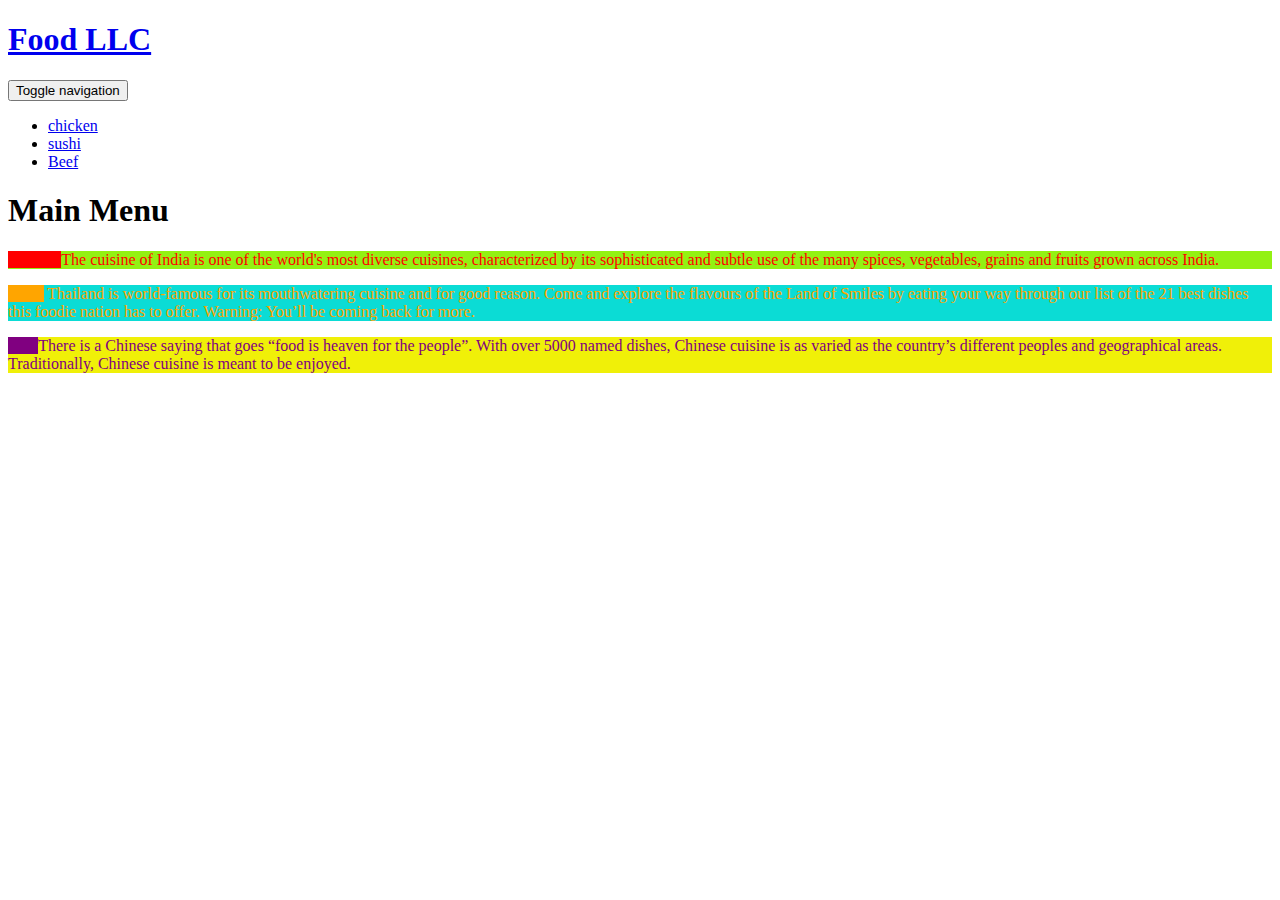
==== module3-solution/index.html @ 8ac967a8 "Create index.html" ====
<!doctype html>
<html lang="en">
  <head>
    <meta charset="utf-8">
    <meta http-equiv="X-UA-Compatible" content="IE=edge">
    <meta name="viewport" content="width=device-width, initial-scale=1">
    <title>Solution for Assignemnt 3</title>
    <link rel="stylesheet" href="css/bootstrap.min.css">
    <link rel="stylesheet" href="css/index.css">
    <link href='https://fonts.googleapis.com/css?family=Oxygen:400,300,700' rel='stylesheet' type='text/css'>
    <link href='https://fonts.googleapis.com/css?family=Lora' rel='stylesheet' type='text/css'>
  </head>
<body>
  <header>
    <nav id="header-nav" class="navbar navbar-default">
      <div class="container">
        <div class="navbar-header">
          <div class="navbar-brand">
            <a href="index.html"><h1>Food LLC</h1></a>
          </div>

          <button type="button" class="navbar-toggle collapsed" data-toggle="collapse" data-target="#collapsable-nav" aria-expanded="false">
            <span class="sr-only">Toggle navigation</span>
            <span class="icon-bar"></span>
            <span class="icon-bar"></span>
            <span class="icon-bar"></span>
          </button>
        </div>
        
        <div id="collapsable-nav" class="collapse navbar-collapse">
           <ul id="nav-list" class="nav navbar-nav navbar-right">
            <li class="visible-xs active"><a href="index.html"><span class="">chicken</span></a></li>
            <li class="visible-xs active"><a href="index.html"><span class="">sushi</span></a></li>
            <li class="visible-xs active"><a href="index.html"><span class="">Beef</span></a></li>
          </ul><!-- #nav-list -->
        </div><!-- .collapse .navbar-collapse -->
      </div><!-- .container -->
    </nav><!-- #header-nav -->
  </header>
<div  align="centre"></div><h1>Main Menu</h1></div>

<div class="row">
  <div class="col-lg-4 col-md-6"><p style="background-color: #93F113; color: red"><span class="text"><span class="text2" style="background-color: red">Chicken</span></span>The cuisine of India is one of the world's most diverse cuisines, characterized by its sophisticated and subtle use of the many spices, vegetables, grains and fruits grown across India.</p></div>
  <div class="col-lg-4 col-md-6"><p style="background-color: #0BDCD5; color: orange"><span class="text"><span class="text2" style="background-color: orange">Sushi</span></span>
Thailand is world-famous for its mouthwatering cuisine and for good reason. Come and explore the flavours of the Land of Smiles by eating your way through our list of the 21 best dishes this foodie nation has to offer. Warning: You’ll be coming back for more.</p></div>
  <div class="col-md-12 col-lg-4 col-md-6"><p style="background-color: #F0F008; color: purple"><span class="text"><span class="text2" style="background-color: purple">Beef</span></span>There is a Chinese saying that goes “food is heaven for the people”. With over 5000 named dishes, Chinese cuisine is as varied as the country’s different peoples and geographical areas. Traditionally, Chinese cuisine is meant to be enjoyed.</p></div>
</div>
<!-- jQuery (Bootstrap JS plugins depend on it) -->
  <script src="js/jquery-2.1.4.min.js"></script>
  <script src="js/bootstrap.min.js"></script>
  <script src="js/script.js"></script>
</body>
</html>
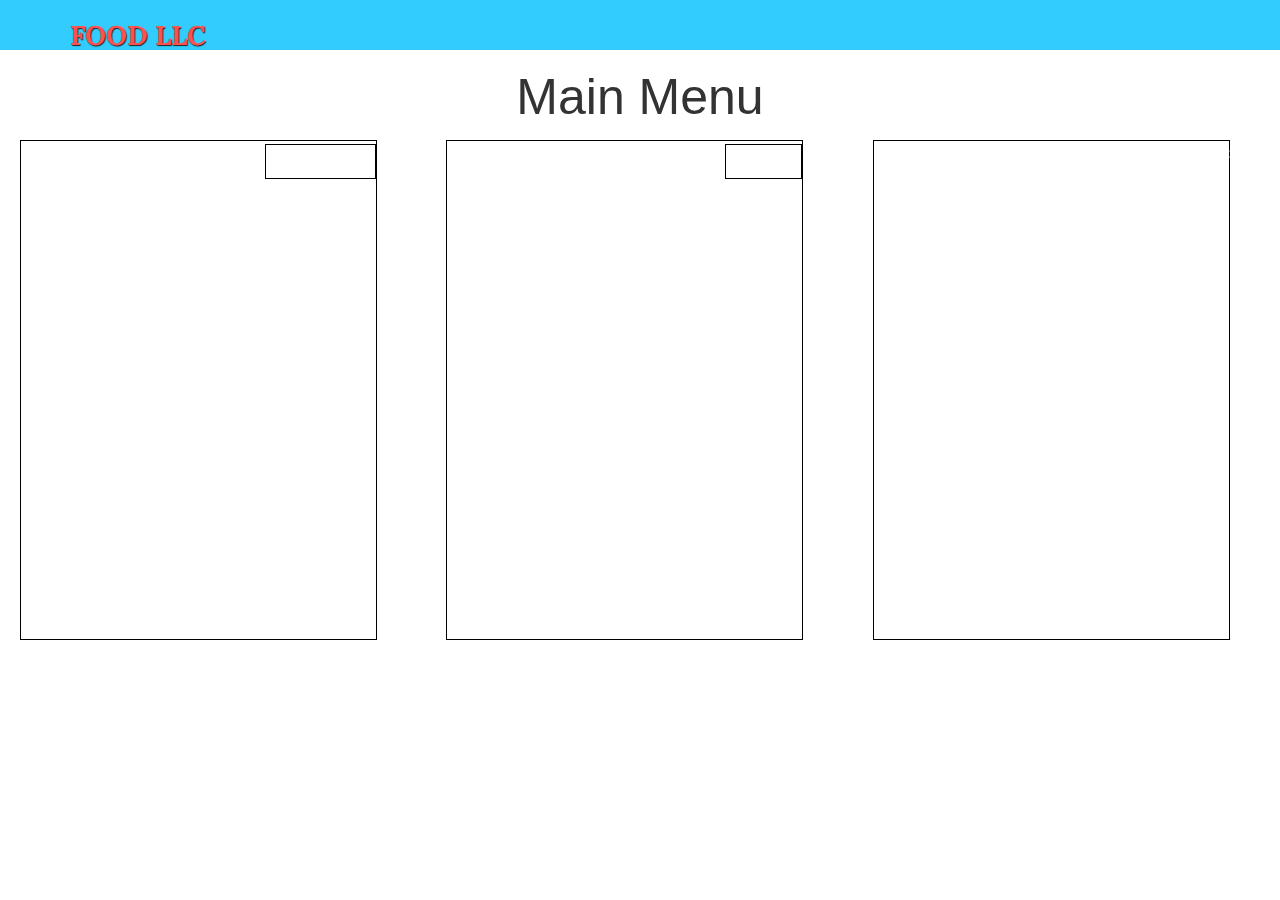
==== commit 655d4e84: "Update index.html" ====
--- a/module3-solution/index.html
+++ b/module3-solution/index.html
@@ -40,10 +40,10 @@
 <div  align="centre"></div><h1>Main Menu</h1></div>
 
 <div class="row">
-  <div class="col-lg-4 col-md-6"><p style="background-color: #93F113; color: red"><span class="text"><span class="text2" style="background-color: red">Chicken</span></span>The cuisine of India is one of the world's most diverse cuisines, characterized by its sophisticated and subtle use of the many spices, vegetables, grains and fruits grown across India.</p></div>
-  <div class="col-lg-4 col-md-6"><p style="background-color: #0BDCD5; color: orange"><span class="text"><span class="text2" style="background-color: orange">Sushi</span></span>
+  <div class="col-lg-4 col-md-6"><p><span class="text"><span class="text2">Chicken</span></span>The cuisine of India is one of the world's most diverse cuisines, characterized by its sophisticated and subtle use of the many spices, vegetables, grains and fruits grown across India.</p></div>
+  <div class="col-lg-4 col-md-6"><p><span class="text"><span class="text2">Sushi</span></span>
 Thailand is world-famous for its mouthwatering cuisine and for good reason. Come and explore the flavours of the Land of Smiles by eating your way through our list of the 21 best dishes this foodie nation has to offer. Warning: You’ll be coming back for more.</p></div>
-  <div class="col-md-12 col-lg-4 col-md-6"><p style="background-color: #F0F008; color: purple"><span class="text"><span class="text2" style="background-color: purple">Beef</span></span>There is a Chinese saying that goes “food is heaven for the people”. With over 5000 named dishes, Chinese cuisine is as varied as the country’s different peoples and geographical areas. Traditionally, Chinese cuisine is meant to be enjoyed.</p></div>
+  <div class="col-md-12 col-lg-4 col-md-6"><p><span class="text"><span>Beef</span></span>There is a Chinese saying that goes “food is heaven for the people”. With over 5000 named dishes, Chinese cuisine is as varied as the country’s different peoples and geographical areas. Traditionally, Chinese cuisine is meant to be enjoyed.</p></div>
 </div>
 <!-- jQuery (Bootstrap JS plugins depend on it) -->
   <script src="js/jquery-2.1.4.min.js"></script>
--- a/module3-solution/css/index.css
+++ b/module3-solution/css/index.css
@@ -0,0 +1,358 @@
+* {
+  box-sizing: border-box;
+}
+h1 {
+  margin-bottom: 15px;
+  text-align: center;
+  font-size: 50px;
+}
+
+p {
+  border: 1px solid black;
+  width: 90%;
+  height: 500px;
+  margin-right: auto;
+  margin-left: auto;
+  font-family: Helvetica;
+  color: white;
+  text-align: justify;
+  padding: 5px;
+  font-size: 100%
+}
+.sub-block{
+  width: 5%;
+  height: 10px;
+}
+.row {
+  width: 100%;
+}
+.text{
+  display: block;
+  font-size: 30px;
+  text-align: right;
+  margin: -5px;
+  margin-bottom: 10px;
+}
+.text2{
+  border: 1px solid black;
+  color: white;
+}
+@media (min-width: 992px) {
+  .col-lg-1, .col-lg-2, .col-lg-3, .col-lg-4, .col-lg-5, .col-lg-6, .col-lg-7, .col-lg-8, .col-lg-9, .col-lg-10, .col-lg-11, .col-lg-12 {
+    float: left;
+    border: 1px;
+    font-size: 1.15vw;
+
+  }
+  .col-lg-1 {
+    width: 8.33%;
+  }
+  .col-lg-2 {
+    width: 16.66%;
+  }
+  .col-lg-3 {
+    width: 25%;
+  }
+  .col-lg-4 {
+    width: 33.33%;
+  }
+  .col-lg-5 {
+    width: 41.66%;
+  }
+  .col-lg-6 {
+    width: 50%;
+  }
+  .col-lg-7 {
+    width: 58.33%;
+  }
+  .col-lg-8 {
+    width: 66.66%;
+  }
+  .col-lg-9 {
+    width: 74.99%;
+  }
+  .col-lg-10 {
+    width: 83.33%;
+  }
+  .col-lg-11 {
+    width: 91.66%;
+  }
+  .col-lg-12 {
+    width: 100%;
+  }
+}
+
+@media (min-width: 768px) and (max-width: 991px) {
+  .col-md-1, .col-md-2, .col-md-3, .col-md-4, .col-md-5, .col-md-6, .col-md-7, .col-md-8, .col-md-9, .col-md-10, .col-md-11, .col-md-12 {
+    float: left;
+    border: 1px;
+    font-size: 2vw;
+  }
+  .col-md-1 {
+    width: 8.33%;
+  }
+  .col-md-2 {
+    width: 16.66%;
+  }
+  .col-md-3 {
+    width: 25%;
+  }
+  .col-md-4 {
+    width: 33.33%;
+  }
+  .col-md-5 {
+    width: 41.66%;
+  }
+  .col-md-6 {
+    width: 50%;
+  }
+  .col-md-7 {
+    width: 58.33%;
+  }
+  .col-md-8 {
+    width: 66.66%;
+  }
+  .col-md-9 {
+    width: 74.99%;
+  }
+  .col-md-10 {
+    width: 83.33%;
+  }
+  .col-md-11 {
+    width: 91.66%;
+  }
+  .col-md-12 {
+    width: 100%;
+  }
+}
+#header-nav {
+  background-color: #33ccff;
+  border-radius: 0;
+  border: 0;
+}
+.navbar-header button.navbar-toggle, .navbar-header .icon-bar {
+  border: 1px solid #61122f;
+}
+.navbar-header button.navbar-toggle {
+  clear: both;
+  margin-top: -30px;
+}
+#nav-list {
+  margin-top: 10px;
+}
+#nav-list a {
+  color: #951C49;
+  text-align: center;
+}
+#nav-list a:hover {
+  background: #E7E7E7;
+}
+#nav-list a span {
+  font-size: 1.8em;
+}
+.navbar-brand {
+  padding-top: 25px;
+}
+.navbar-brand h1 { /* Restaurant name */
+  font-family: 'Lora', serif;
+  color: #ff5050;
+  font-size: 1.5em;
+  text-transform: uppercase;
+  font-weight: bold;
+  text-shadow: 1px 1px 1px #222;
+  margin-top: 0;
+  margin-bottom: 0;
+  line-height: .75;
+}
+.navbar-brand a:hover, .navbar-brand a:focus {
+  text-decoration: none;
+}
+.navbar-brand p { /* Kosher cert */
+  color: #000;
+  text-transform: uppercase;
+  font-size: .7em;
+  margin-top: 15px;
+}
+.navbar-brand p span { /* Star-K */
+  vertical-align: middle;
+}
+.container .jumbotron {
+  box-shadow: 0 0 50px #3F0C1F;
+  border: 2px solid #3F0C1F;
+}
+
+#menu-tile, #specials-tile, #map-tile {
+  height: 250px;
+  width: 100%;
+  margin-bottom: 15px;
+  position: relative;
+  border: 2px solid #3F0C1F;
+  overflow: hidden;
+}
+#menu-tile:hover, #specials-tile:hover, #map-tile:hover {
+  box-shadow: 0 1px 5px 1px #cccccc;
+}
+#menu-tile {
+  background: url('../images/menu-tile.jpg') no-repeat;
+  background-position: center;
+}
+#specials-tile {
+  background: url('../images/specials-tile.jpg') no-repeat;
+  background-position: center;
+}
+#menu-tile span, #specials-tile span, #map-tile span {
+  position: absolute;
+  bottom: 0;
+  right: 0;
+  width: 100%;
+  text-align: center;
+  font-size: 1.6em;
+  text-transform: uppercase;
+  background-color: #000;
+  color: #fff;
+  opacity: .8;
+}
+/********** Large devices only **********/
+@media (min-width: 1200px) {
+  .container .jumbotron {
+    background: url('../images/jumbotron_1200.jpg') no-repeat;
+    height: 675px;
+  }
+}
+
+/********** Medium devices only **********/
+@media (min-width: 992px) and (max-width: 1199px) {
+  /* Header */
+  #logo-img {
+    background: url('../images/restaurant-logo_medium.png') no-repeat;
+    width: 100px;
+    height: 100px;
+    margin: 5px 5px 5px 0;
+  }
+  /* End Header */
+
+  /* Home Page */
+  .container .jumbotron {
+    background: url('../images/jumbotron_992.jpg') no-repeat;
+    height: 558px;
+  }
+  /* End Home Page */
+}
+
+/********** Small devices only **********/
+@media (min-width: 768px) and (max-width: 991px) {
+  /* Home Page */
+  .container .jumbotron {
+    background: url('../images/jumbotron_768.jpg') no-repeat;
+    height: 432px;
+  }
+  /* End Home Page */
+}
+
+/********** Extra small devices only **********/
+@media (max-width: 767px) {
+  /* Header */
+  .navbar-brand {
+    padding-top: 10px;
+    height: 80px;
+  }
+  .navbar-brand h1 { /* Restaurant name */
+    padding-top: 10px;
+    font-size: 5vw; /* 1vw = 1% of viewport width */
+  }
+  .navbar-brand p { /* Kosher cert */
+    font-size: .6em;
+    margin-top: 12px;
+  }
+  .navbar-brand p img { /* Star-K */
+    height: 20px;
+  }
+
+  #collapsable-nav a { /* Collapsed nav menu text */
+    font-size: 1.2em;
+  }
+  #collapsable-nav a span { /* Collapsed nav menu glyph */
+    font-size: 1em;
+    margin-right: 5px;
+  }
+
+  #call-btn > a {
+    font-size: 1.5em;
+    display: block;
+    margin: 0 20px;
+    padding: 10px;
+    border: 2px solid #fff;
+    background-color: #f6b319;
+    color: #951c49;
+  }
+  #xs-deliver {
+    margin-top: 5px;
+    font-size: .7em;
+    letter-spacing: .1em;
+    text-transform: uppercase;
+  }
+  /* End Header */
+
+  /* Footer */
+  .panel-footer section {
+    margin-bottom: 30px;
+    text-align: center;
+  }
+  .panel-footer section:nth-child(3) {
+    margin-bottom: 0; /* margin already exists on the whole row */
+  }
+  .panel-footer section hr {
+    width: 50%;
+  }
+  /* End Footer */
+
+  /* Home Page */
+  .container .jumbotron {
+    margin-top: 30px;
+    padding: 0;
+  }
+  #menu-tile, #specials-tile {
+    width: 360px;
+    margin: 0 auto 15px;
+  }
+
+  .menu-item-photo {
+    margin-right: auto;
+  }
+  .menu-item-tile .menu-item-price {
+    text-align: center;
+  }
+  .menu-item-description {
+    text-align: center;;
+  }
+}
+
+
+/********** Super extra small devices Only :-) (e.g., iPhone 4) **********/
+@media (max-width: 479px) {
+  /* Header */
+  .navbar-brand h1 { /* Restaurant name */
+    padding-top: 5px;
+    font-size: 6vw;
+  }
+  /* End Header */
+  
+  /* Home page */
+  #menu-tile, #specials-tile {
+    width: 280px;
+    margin: 0 auto 15px;
+  }
+
+  .col-xxs-12 {
+    position: relative;
+    min-height: 1px;
+    padding-right: 15px;
+    padding-left: 15px;
+    float: left;
+    width: 100%;
+  }
+}
+
+
+
+
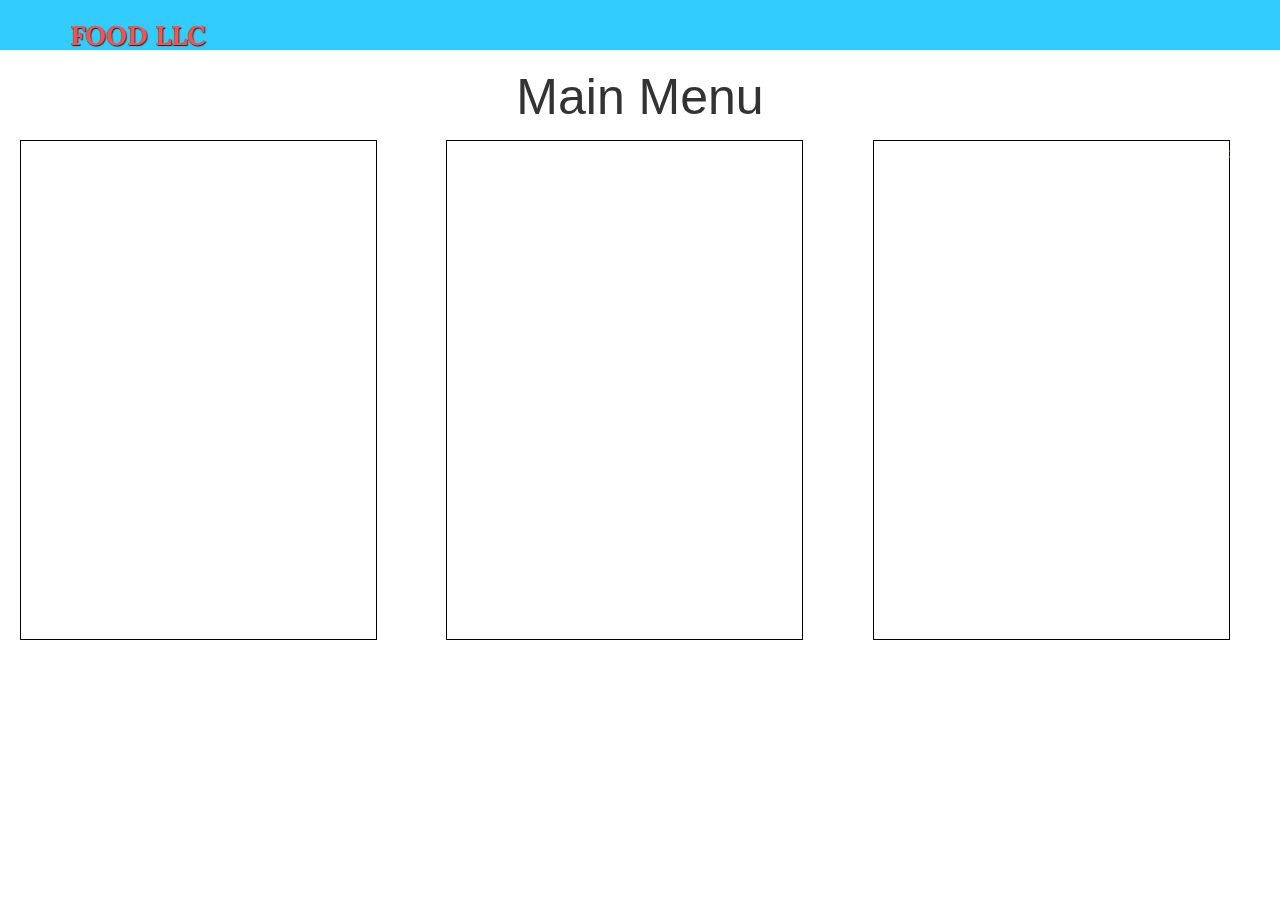
==== commit 9a9b9c06: "Update index.html" ====
--- a/module3-solution/index.html
+++ b/module3-solution/index.html
@@ -40,8 +40,8 @@
 <div  align="centre"></div><h1>Main Menu</h1></div>
 
 <div class="row">
-  <div class="col-lg-4 col-md-6"><p><span class="text"><span class="text2">Chicken</span></span>The cuisine of India is one of the world's most diverse cuisines, characterized by its sophisticated and subtle use of the many spices, vegetables, grains and fruits grown across India.</p></div>
-  <div class="col-lg-4 col-md-6"><p><span class="text"><span class="text2">Sushi</span></span>
+  <div class="col-lg-4 col-md-6"><p><span class="text"><span>Chicken</span></span>The cuisine of India is one of the world's most diverse cuisines, characterized by its sophisticated and subtle use of the many spices, vegetables, grains and fruits grown across India.</p></div>
+  <div class="col-lg-4 col-md-6"><p><span class="text"><span>Sushi</span></span>
 Thailand is world-famous for its mouthwatering cuisine and for good reason. Come and explore the flavours of the Land of Smiles by eating your way through our list of the 21 best dishes this foodie nation has to offer. Warning: You’ll be coming back for more.</p></div>
   <div class="col-md-12 col-lg-4 col-md-6"><p><span class="text"><span>Beef</span></span>There is a Chinese saying that goes “food is heaven for the people”. With over 5000 named dishes, Chinese cuisine is as varied as the country’s different peoples and geographical areas. Traditionally, Chinese cuisine is meant to be enjoyed.</p></div>
 </div>
